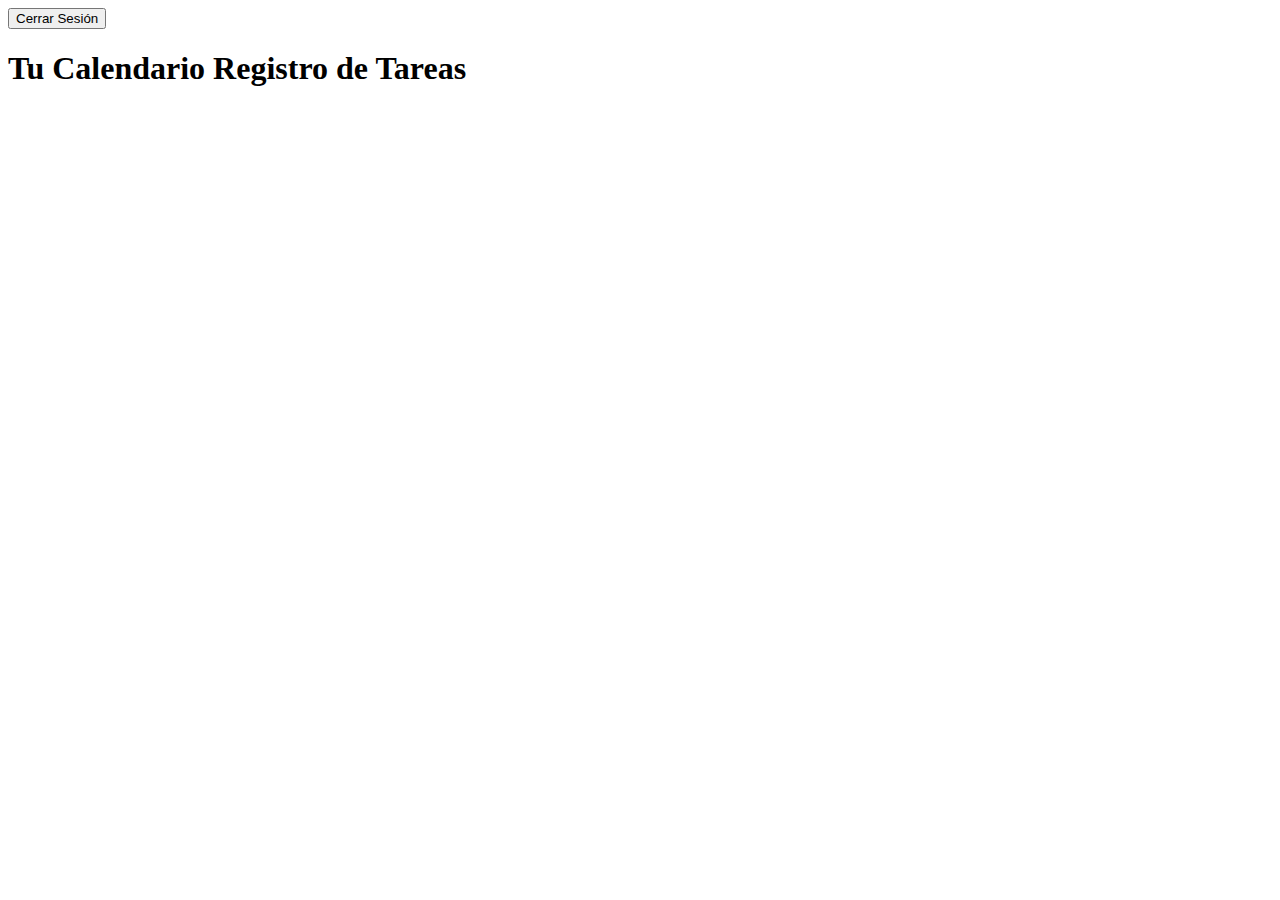
==== html/calendario.html @ 45034855 "Iniciando a agregar Archivos" ====
<!DOCTYPE html>
<html lang="en">
  <head>
    <meta charset="UTF-8" />
    <meta http-equiv="X-UA-Compatible" content="IE=edge" />
    <meta name="viewport" content="width=device-width, initial-scale=1.0" />
    <title>Calendario</title>
  </head>
  <body>
    <button id="cerrar-sesion-btn">Cerrar Sesión</button>
    <h1>Tu Calendario Registro de Tareas</h1>
  </body>
  <script src="../js/calendario.js"></script>
</html>
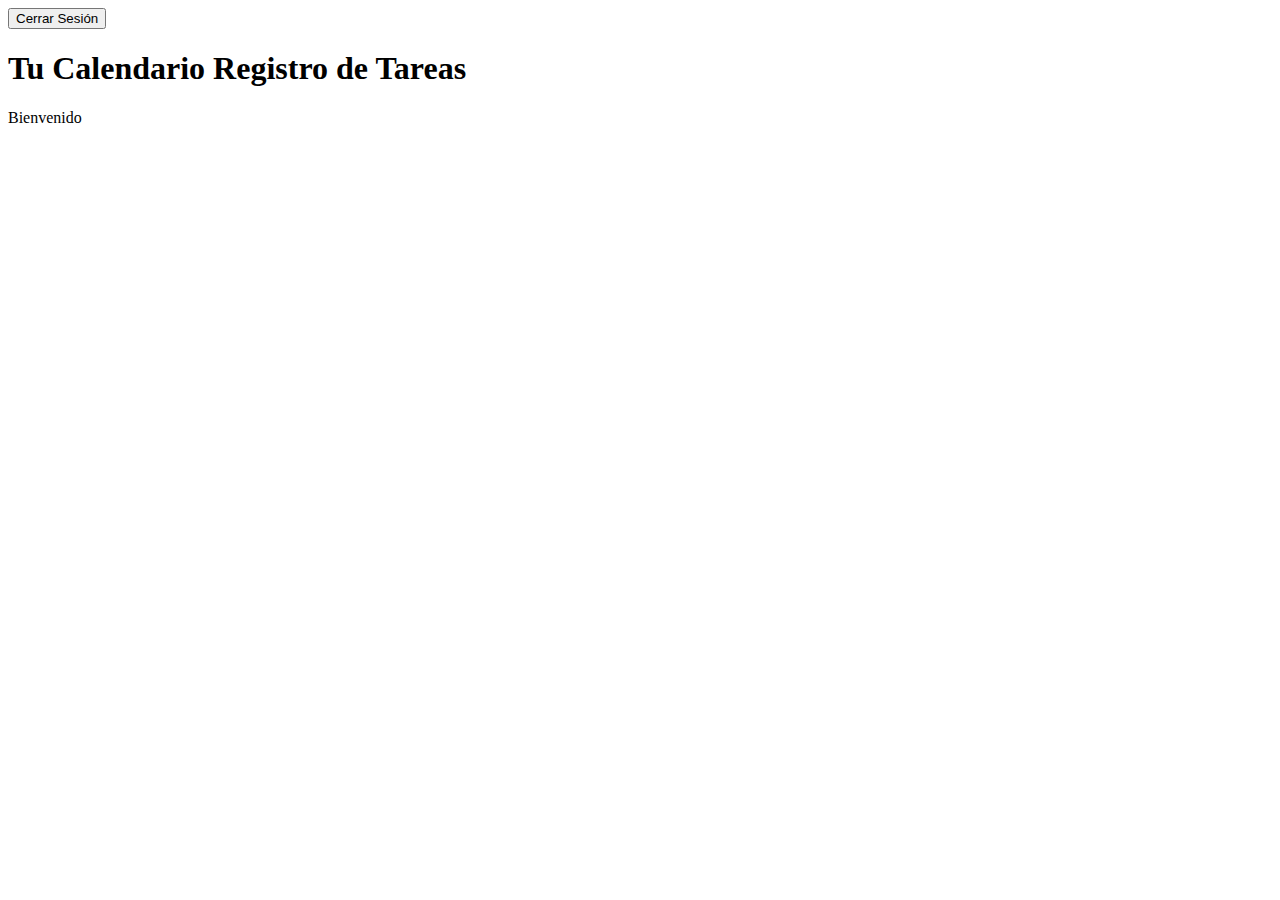
==== commit 20037adf: "se agrega funcion para validar formulario" ====
--- a/html/calendario.html
+++ b/html/calendario.html
@@ -9,6 +9,7 @@
   <body>
     <button id="cerrar-sesion-btn">Cerrar Sesión</button>
     <h1>Tu Calendario Registro de Tareas</h1>
+    <div>Bienvenido  <h1 id="nombreApellido"></h1></div>
   </body>
   <script src="../js/calendario.js"></script>
 </html>
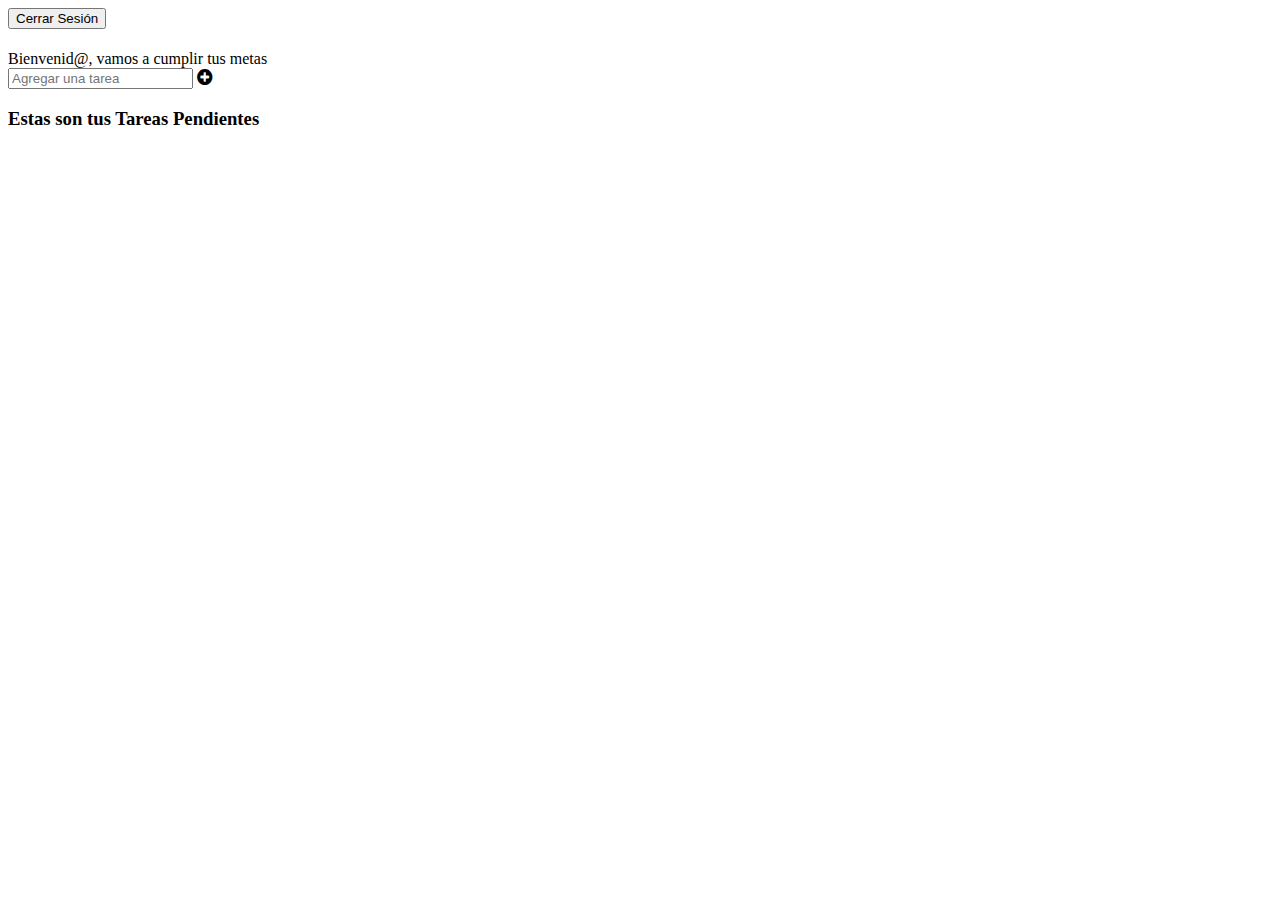
==== commit caf626e1: "Se agrega html de Tareas" ====
--- a/html/calendario.html
+++ b/html/calendario.html
@@ -1,15 +1,49 @@
 <!DOCTYPE html>
 <html lang="en">
-  <head>
-    <meta charset="UTF-8" />
-    <meta http-equiv="X-UA-Compatible" content="IE=edge" />
-    <meta name="viewport" content="width=device-width, initial-scale=1.0" />
-    <title>Calendario</title>
-  </head>
-  <body>
-    <button id="cerrar-sesion-btn">Cerrar Sesión</button>
-    <h1>Tu Calendario Registro de Tareas</h1>
-    <div>Bienvenido  <h1 id="nombreApellido"></h1></div>
-  </body>
-  <script src="../js/calendario.js"></script>
-</html>
+<head>
+    <meta charset="UTF-8">
+    <meta http-equiv="X-UA-Compatible" content="IE=edge">
+    <meta name="viewport" content="width=device-width, initial-scale=1.0">
+    <title>Lista de Tareas</title>  
+    <link rel="preconnect" href="https://fonts.googleapis.com">
+    <link rel="preconnect" href="https://fonts.gstatic.com" crossorigin>
+    <link href="https://fonts.googleapis.com/css2?family=Prompt:wght@400;600&display=swap" rel="stylesheet">
+    <link rel="stylesheet" href="https://cdnjs.cloudflare.com/ajax/libs/font-awesome/5.15.4/css/all.min.css">
+    <link rel="stylesheet" href="../css/calendario.css">
+</head>
+<body>
+  <div id="cerrar">
+  <button id="cerrar-sesion-btn">Cerrar Sesión</button>
+</div>
+<div class="container">
+    <div class="perfil">
+        <div id="fecha"></div>
+        <h1 id="encabezado"></h1>
+        <span>Bienvenid@, vamos a cumplir tus metas</span>
+    </div>
+
+    <div class="agregar-tarea">
+        <input type="text" id="input" placeholder="Agregar una tarea">
+        <i id="boton-enter"class="fas fa-plus-circle"></i>
+    </div>
+
+    
+    <div class="seccion-tarea">
+        <h3>Estas son tus Tareas Pendientes </h3>
+        <ul id="lista">
+            <!-- <li id="elemento">
+                <i class="far fa-circle co" data="realizado" id="0"></i>
+                <p class="text"> Hacer la tarea de matematicas </p>
+                <i class="fas fa-trash de" data="eliminado" id="0"></i> 
+            </li>
+            <li id="elemento">
+                <i class="far fa-circle co" data="realizado" id="0"></i>
+                <p class="text"> Lavar la ropa </p>
+                <i class="fas fa-trash de" data="eliminado" id="0"></i> 
+            </li> -->
+        </ul>
+    </div>   
+</div>
+<script src="../js/calendario.js"></script>
+</body>
+</html>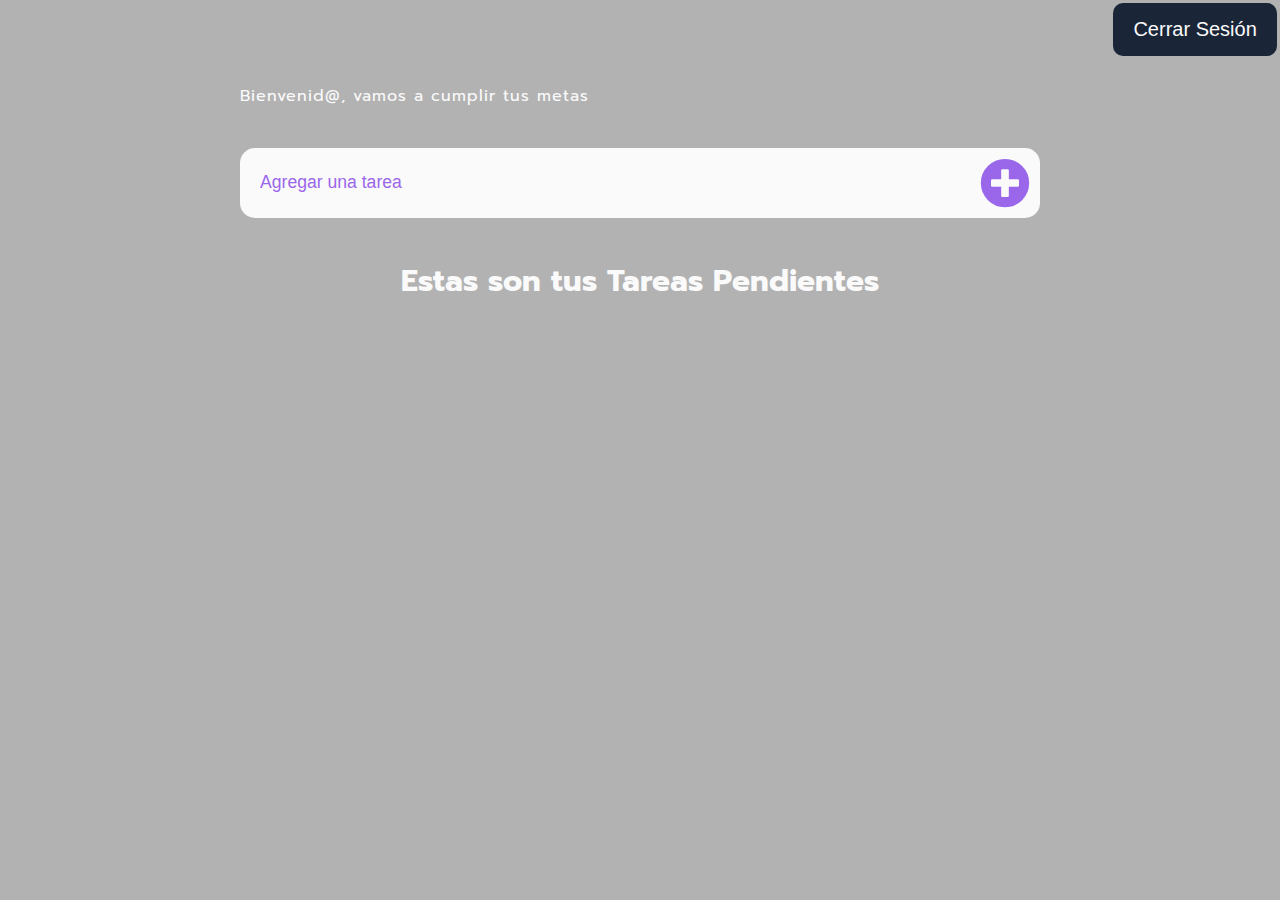
==== commit 123d02b6: "se agrega id a etiqueta h3 para poner estilos" ====
--- a/html/calendario.html
+++ b/html/calendario.html
@@ -29,7 +29,7 @@
 
     
     <div class="seccion-tarea">
-        <h3>Estas son tus Tareas Pendientes </h3>
+        <h3 id="h3-1">Estas son tus Tareas Pendientes </h3>
         <ul id="lista">
             <!-- <li id="elemento">
                 <i class="far fa-circle co" data="realizado" id="0"></i>
--- a/css/calendario.css
+++ b/css/calendario.css
@@ -0,0 +1,143 @@
+* {
+  box-sizing: border-box;
+  padding: 0;
+  margin: 0;
+}
+
+:root {
+  --white: #fafafb;
+  --purple: #9a67ea;
+  --blue-light: #04d4c3;
+  --blue-dark: #2a73c2;
+  --green: #2c7b90;
+  --blue: #1a2537;
+}
+
+body {
+  background: linear-gradient(0deg, rgba(0, 0, 0, 0.3), rgba(0, 0, 0, 0.3)),
+    url(https://images.unsplash.com/photo-1611988615248-5d4f0b9ac31e?ixlib=rb-4.0.3&ixid=M3wxMjA3fDB8MHxwaG90by1wYWdlfHx8fGVufDB8fHx8fA%3D%3D&auto=format&fit=crop&w=870&q=80);
+  background-position: center;
+  background-size: cover;
+  background-attachment: fixed;
+  font-family: "Prompt", sans-serif;
+}
+
+#cerrar {
+  display: flex;
+  justify-content: flex-end;
+  padding: 0.2rem;
+}
+
+#cerrar-sesion-btn {
+  border: none;
+  width: max-content;
+  color: var(--white);
+  font-size: 20px;
+  background: var(--blue);
+  padding: 15px 20px;
+  border-radius: 10px;
+  cursor: pointer;
+}
+
+#cerrar-sesion-btn:hover {
+  background: cadetblue;
+}
+
+.container {
+  max-width: 80%;
+  width: 800px;
+  height: 700px;
+  margin: 0 auto;
+}
+
+/*PERFIL*/
+
+.perfil h1 {
+    font-size: 40px;
+  color: var(--white);
+}
+
+.perfil span {
+  color: var(--white);
+  letter-spacing: 1px;
+}
+
+#fecha {
+  color: var(--white);
+  padding: 20px 0 5px 0px;
+}
+
+/*AGREGAR TAREA*/
+
+.agregar-tarea {
+  background-color: var(--white);
+  border-radius: 15px;
+  height: 70px;
+  display: flex;
+  align-items: center;
+  gap: 70px;
+  padding: 10px;
+  margin: 40px 0;
+}
+
+.agregar-tarea input {
+  width: 100%;
+  height: 100%;
+  border-radius: 8px;
+  border: none;
+  background-color: var(--white);
+  padding-left: 10px;
+}
+.agregar-tarea input::placeholder {
+  font-size: 1.1rem;
+  color: var(--purple);
+}
+
+.agregar-tarea i {
+  font-size: 50px;
+  color: var(--purple);
+}
+.agregar-tarea i:hover {
+  transform: scale(1.1);
+  cursor: pointer;
+}
+
+/*SECCION DE TAREA */
+
+.seccion-tarea h3 {
+  color: var(--white);
+  margin-bottom: 20px;
+  font-size: 30px;
+  display: flex;
+  justify-content: center;
+}
+
+.seccion-tarea li {
+  display: flex;
+  align-items: center;
+  justify-content: space-between;
+  background: linear-gradient(to bottom, var(--blue-dark), var(--green));
+  border-radius: 15px;
+  padding: 10px;
+  color: var(--white);
+  margin: 5px 0;
+}
+.seccion-tarea i {
+  font-size: 25px;
+  display: flex;
+  justify-content: center;
+}
+
+.seccion-tarea > ul p {
+  font-size: 1.2rem;
+}
+
+.seccion-tarea i:hover {
+  color: var(--blue-light);
+  cursor: pointer;
+}
+
+.line-through {
+  text-decoration: line-through;
+  color: var(--blue-light);
+}
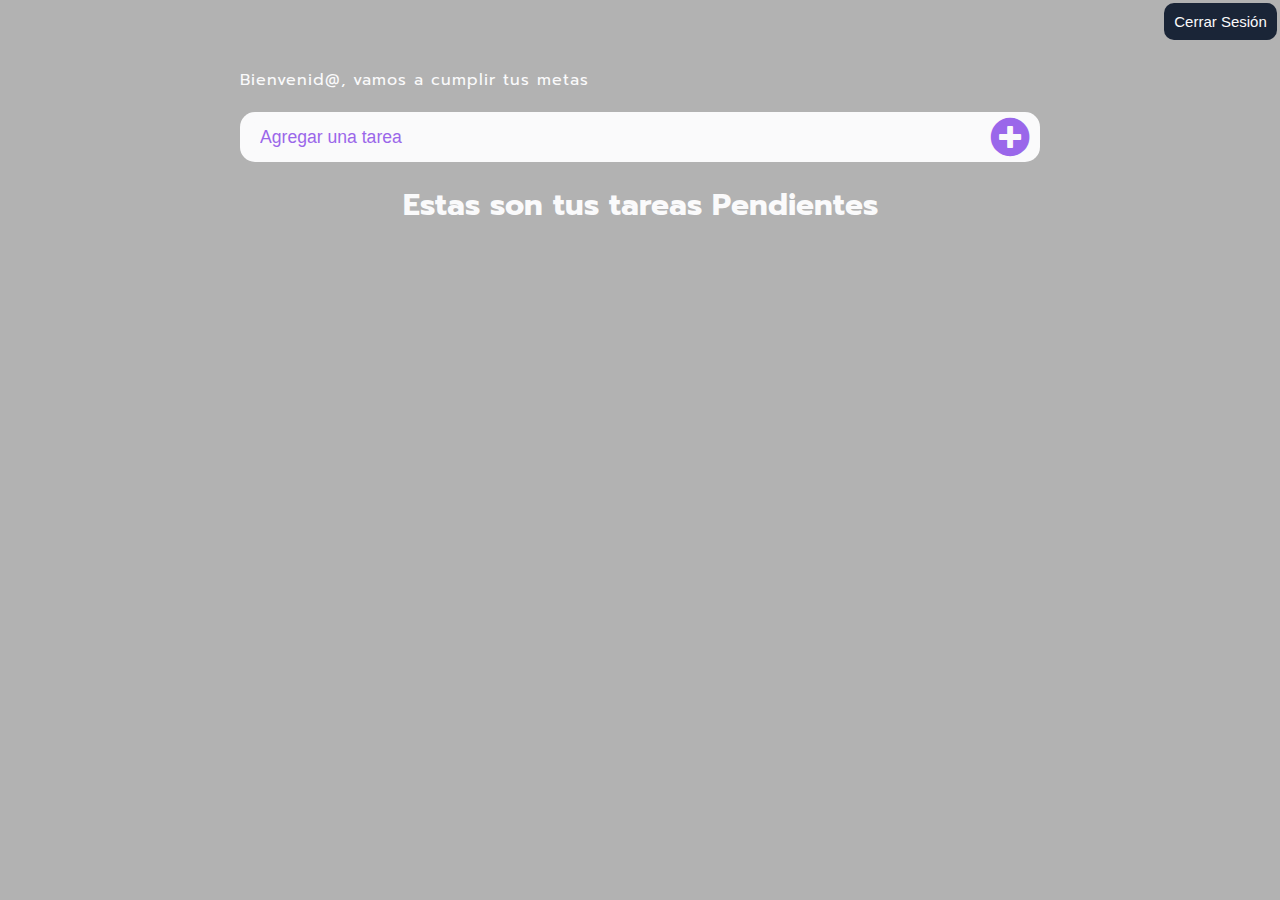
==== commit 187890d1: "Se arregla Escritura" ====
--- a/html/calendario.html
+++ b/html/calendario.html
@@ -29,7 +29,7 @@
 
     
     <div class="seccion-tarea">
-        <h3 id="h3-1">Estas son tus Tareas Pendientes </h3>
+        <h3 id="h3-1">Estas son tus tareas Pendientes </h3>
         <ul id="lista">
             <!-- <li id="elemento">
                 <i class="far fa-circle co" data="realizado" id="0"></i>
--- a/css/calendario.css
+++ b/css/calendario.css
@@ -26,17 +26,22 @@
   display: flex;
   justify-content: flex-end;
   padding: 0.2rem;
+  
 }
 
 #cerrar-sesion-btn {
   border: none;
   width: max-content;
   color: var(--white);
-  font-size: 20px;
+  font-size: 15px;
   background: var(--blue);
-  padding: 15px 20px;
   border-radius: 10px;
   cursor: pointer;
+
+
+  padding: 10px;
+
+  
 }
 
 #cerrar-sesion-btn:hover {
@@ -72,12 +77,12 @@
 .agregar-tarea {
   background-color: var(--white);
   border-radius: 15px;
-  height: 70px;
+  height: 50px;
   display: flex;
   align-items: center;
   gap: 70px;
   padding: 10px;
-  margin: 40px 0;
+  margin: 20px 0;
 }
 
 .agregar-tarea input {
@@ -87,6 +92,7 @@
   border: none;
   background-color: var(--white);
   padding-left: 10px;
+  font-size: 1.1rem;
 }
 .agregar-tarea input::placeholder {
   font-size: 1.1rem;
@@ -94,7 +100,7 @@
 }
 
 .agregar-tarea i {
-  font-size: 50px;
+  font-size: 40px;
   color: var(--purple);
 }
 .agregar-tarea i:hover {
@@ -141,3 +147,13 @@
   text-decoration: line-through;
   color: var(--blue-light);
 }
+
+
+#ultimos{
+  display: flex;
+
+}
+
+.edit{
+  margin-right: 10px;
+}